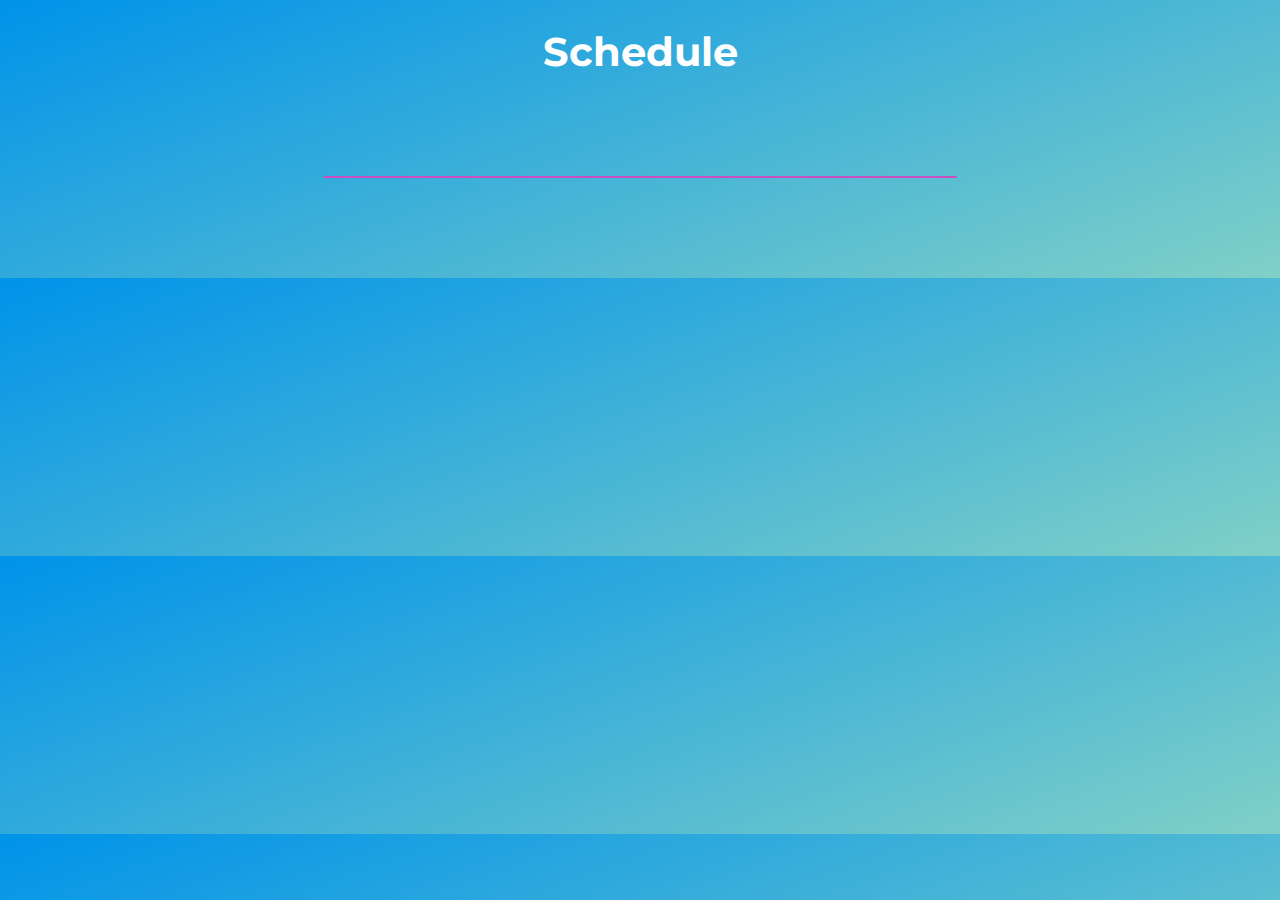
==== index3page.html @ 2630eb57 "Add files via upload" ====
<!DOCTYPE html>
<html lang="en">
<head>
    <meta charset="UTF-8">
    <meta name="viewport" content="width=device-width, initial-scale=1.0">
    <link rel="stylesheet" href="style.css">
    <link rel="preconnect" href="https://fonts.googleapis.com">
    <link rel="preconnect" href="https://fonts.gstatic.com" crossorigin>
    <link href="https://fonts.googleapis.com/css2?family=Montserrat:wght@600;700&display=swap" rel="stylesheet">
    <title>LAB2_AMANGELDIYEV_NURDAULET</title>
</head>
<body>
    <h1>Schedule</h1>
    <div class="container">
        <center>
           
        </center>
    </div>
</body>
</html>
---- style.css ----
* {
    font-size: 20px;
    font-family: 'Montserrat', sans-serif;
    
}
body {
    background-color: #0093E9;
background-image: linear-gradient(160deg, #0093E9 0%, #80D0C7 100%);
}

a {
    text-decoration: none;
}
.button {
    width: 200px;
    border: 1px solid #0093E9;
    border-radius: 20px;
    background-color: #ffffff;
    margin: 10px;
    padding: 10px;
    color: #C850C0;
}
.container {
    width: 50%;
    margin: 100px auto;
    border: .5px solid #C850C0;
    border-radius: 10px;
    background-color: #4158D0;
    background-image: linear-gradient(43deg, #4158D0 0%, #C850C0 46%, #FFCC70 100%);

}
h1 {
    color: #ffffff;
    font-size: 40px;
    text-align: center;
}
#form {
    margin-bottom: 200px;
}
.form {
    display: block;
    padding: 10px 20px; 
}
input {
    width:50%;
    height: 30px;
    padding: 10px;
}
input[type="date" ]{
    color: rgb(118, 118, 118);
}
input[type="radio"] {
    width: 100px;
}
input[type="checkbox"]{
    width: 20px;
}
label {
    color: #ffffff;
}
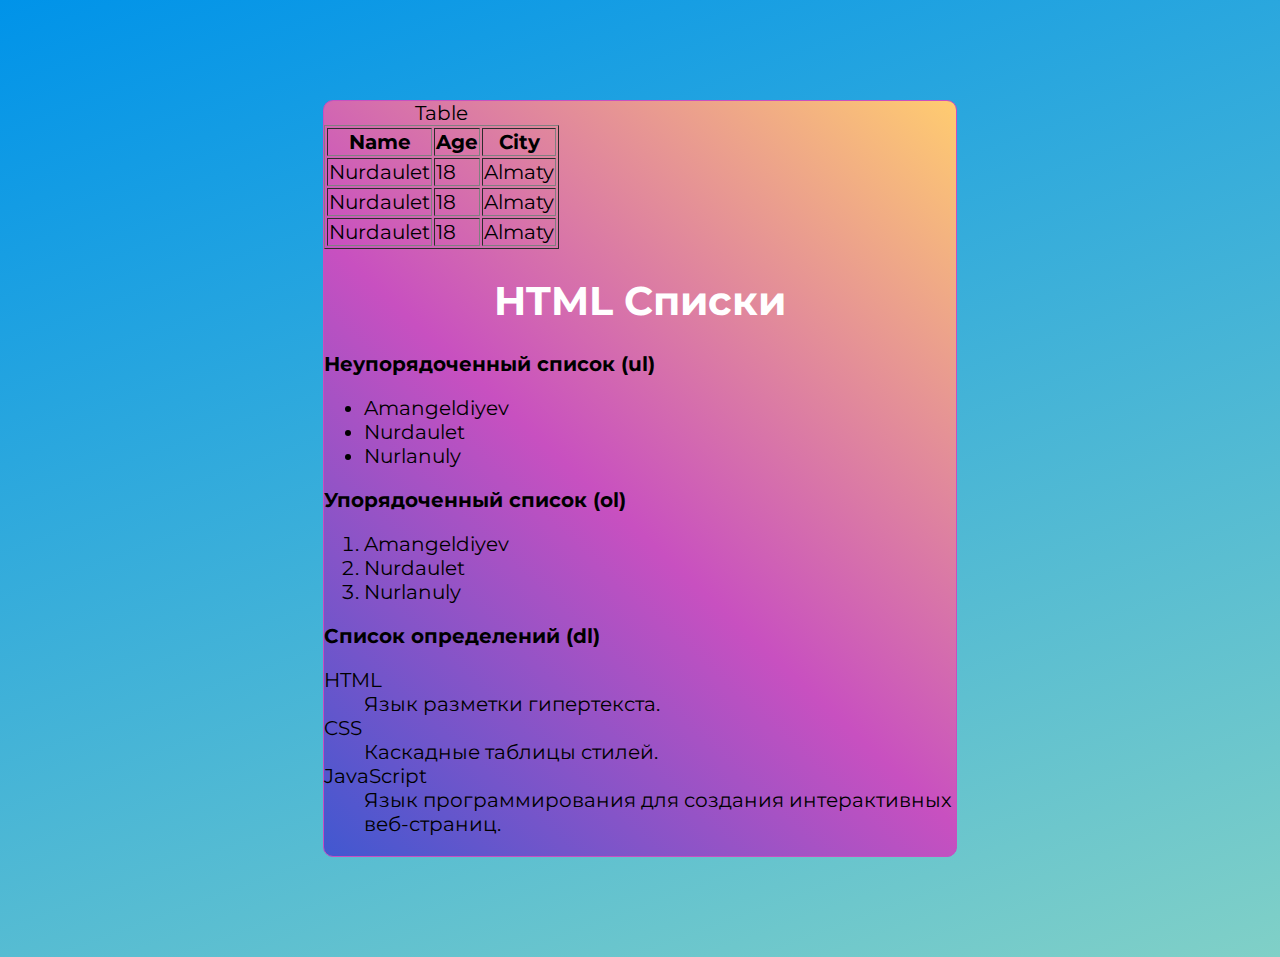
==== commit 67da4369: "Update index3page.html" ====
--- a/index3page.html
+++ b/index3page.html
@@ -10,11 +10,58 @@
     <title>LAB2_AMANGELDIYEV_NURDAULET</title>
 </head>
 <body>
-    <h1>Schedule</h1>
-    <div class="container">
-        <center>
-           
-        </center>
+    <div class="container" id="table">
+        <table border="1">
+            <caption>Table</caption>
+            <thead>
+                <tr>
+                    <th>Name</th>
+                    <th>Age</th>
+                    <th>City</th>
+                </tr>
+            </thead>
+            <tbody>
+                <tr>
+                    <td>Nurdaulet</td>
+                    <td>18</td>
+                    <td>Almaty</td>
+                </tr>
+                <tr>
+                    <td>Nurdaulet</td>
+                    <td>18</td>
+                    <td>Almaty</td>
+                </tr>
+                <tr>
+                    <td>Nurdaulet</td>
+                    <td>18</td>
+                    <td>Almaty</td>
+                </tr>
+            </table>
+                <h1>HTML Списки</h1>
+        <h2>Неупорядоченный список (ul)</h2>
+        <ul>
+        <li>Amangeldiyev</li>
+        <li>Nurdaulet</li>
+        <li>Nurlanuly</li>
+        </ul>
+
+        <h2>Упорядоченный список (ol)</h2>
+        <ol>
+        <li>Amangeldiyev</li>
+        <li>Nurdaulet</li>
+        <li>Nurlanuly</li>
+        </ol>
+
+            <h2>Список определений (dl)</h2>
+        <dl>
+        <dt>HTML</dt>
+        <dd>Язык разметки гипертекста.</dd>
+        <dt>CSS</dt>
+        <dd>Каскадные таблицы стилей.</dd>
+        <dt>JavaScript</dt>
+        <dd>Язык программирования для создания интерактивных веб-страниц.</dd>
+        </dl>
+        </tbody>
     </div>
 </body>
-</html>+</html>
